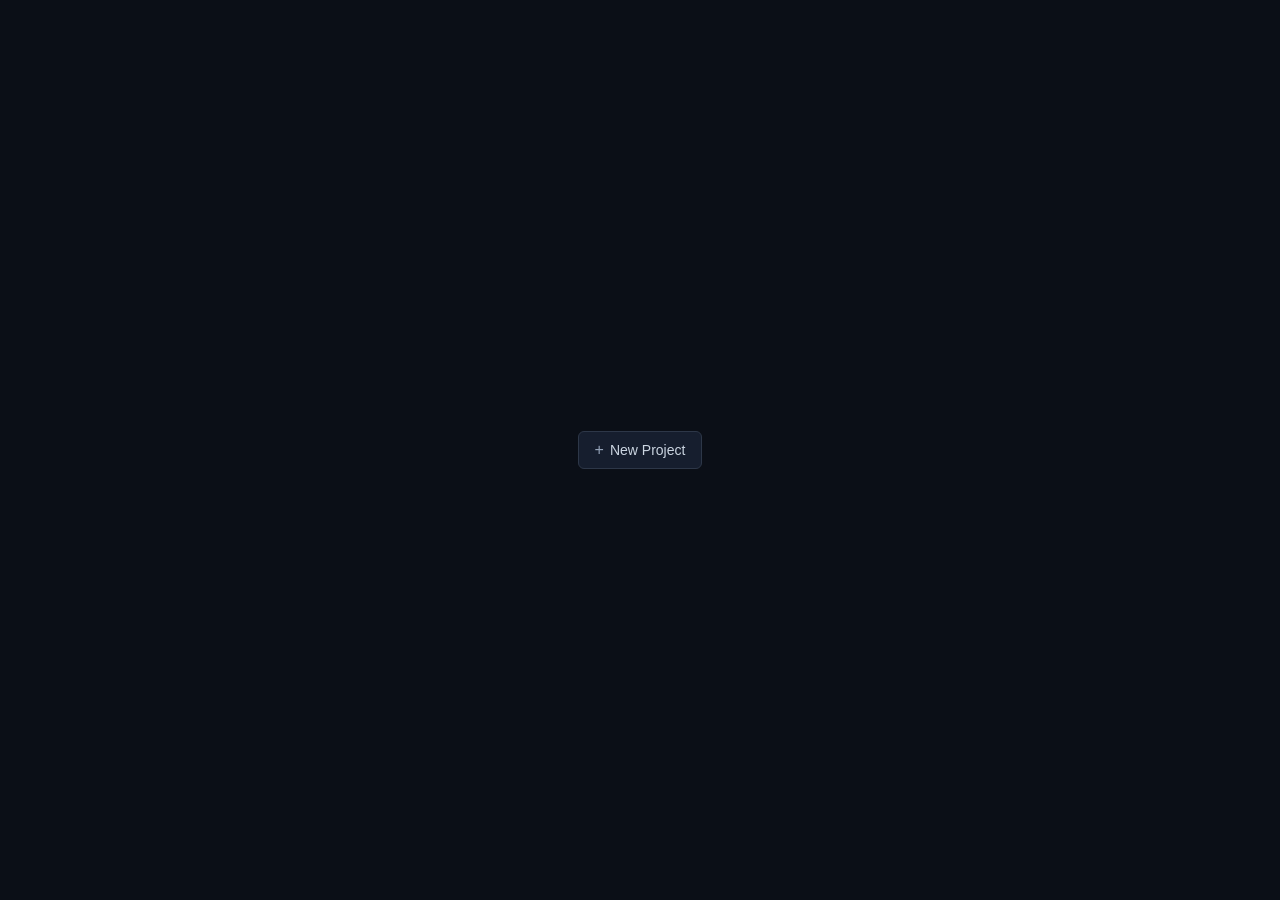
==== Pages/form.html @ 6b3b6cc9 "Created a form.html file, an interactive button that pops up a new window displaying a form for user" ====
<!DOCTYPE html>
<html lang="en">
<head>
  <meta charset="UTF-8" />
  <meta name="viewport" content="width=device-width, initial-scale=1.0"/>
  <title>GridGuard - Subdued UI</title>
  <style>
    body {
      font-family: -apple-system, BlinkMacSystemFont, "Segoe UI", Roboto, sans-serif;
      background-color: #0b0f17;
      color: #e2e8f0;
      display: flex;
      justify-content: center;
      align-items: center;
      height: 100vh;
      margin: 0;
    }

    /* Minimalist Trigger Button */
    .btn-subtle {
      background-color: #161e2e;
      color: #cbd5e1;
      border: 1px solid #2d3748;
      padding: 9px 16px;
      font-size: 14px;
      font-weight: 500;
      border-radius: 6px;
      cursor: pointer;
      display: inline-flex;
      align-items: center;
      gap: 6px;
      transition: all 0.15s ease;
    }

    .btn-subtle:hover {
      background-color: #1f293d;
      border-color: #475569;
      color: #f8fafc;
    }

    .btn-subtle span {
      color: #94a3b8;
      font-size: 16px;
    }
  </style>
</head>
<body>

  <!-- Subtle Trigger Button -->
  <button class="btn-subtle" id="newProjectBtn">
    <span>+</span> New Project
  </button>

  <script>
    document.getElementById('newProjectBtn').addEventListener('click', () => {
      const popupWindow = window.open('', 'NewProjectWindow', 'width=540,height=680,scrollbars=yes');

      const popupContent = `
        <!DOCTYPE html>
        <html lang="en">
        <head>
          <meta charset="UTF-8">
          <title>Add Project</title>
          <style>
            body {
              font-family: -apple-system, BlinkMacSystemFont, "Segoe UI", Roboto, sans-serif;
              background-color: #0f172a;
              color: #cbd5e1;
              padding: 24px;
              margin: 0;
            }
            .header {
              margin-bottom: 20px;
            }
            .header h3 {
              margin: 0;
              font-size: 18px;
              font-weight: 600;
              color: #f8fafc;
            }
            .header p {
              margin: 4px 0 0 0;
              font-size: 13px;
              color: #64748b;
            }
            .form-group {
              margin-bottom: 14px;
            }
            label {
              display: block;
              font-size: 12px;
              font-weight: 500;
              margin-bottom: 5px;
              color: #94a3b8;
              text-transform: uppercase;
              letter-spacing: 0.5px;
            }
            input, select {
              width: 100%;
              padding: 9px 11px;
              border-radius: 6px;
              border: 1px solid #1e293b;
              background-color: #162032;
              color: #e2e8f0;
              box-sizing: border-box;
              font-size: 13.5px;
              transition: border-color 0.15s ease;
            }
            input::placeholder {
              color: #475569;
            }
            input:focus, select:focus {
              outline: none;
              border-color: #38bdf8;
              background-color: #1a263d;
            }
            .form-row {
              display: flex;
              gap: 12px;
            }
            .form-row .form-group {
              flex: 1;
            }
            .read-only-input {
              background-color: #0f172a;
              color: #64748b;
              border-color: #1e293b;
            }
            .actions {
              display: flex;
              justify-content: flex-end;
              gap: 10px;
              margin-top: 24px;
              padding-top: 16px;
              border-top: 1px solid #1e293b;
            }
            .btn-cancel {
              background: none;
              border: 1px solid #334155;
              color: #94a3b8;
              padding: 8px 14px;
              border-radius: 6px;
              font-size: 13px;
              font-weight: 500;
              cursor: pointer;
            }
            .btn-cancel:hover {
              background-color: #1e293b;
              color: #e2e8f0;
            }
            .btn-save {
              background-color: #0284c7;
              border: none;
              color: #ffffff;
              padding: 8px 16px;
              border-radius: 6px;
              font-size: 13px;
              font-weight: 500;
              cursor: pointer;
              transition: background-color 0.15s ease;
            }
            .btn-save:hover {
              background-color: #0369a1;
            }
          </style>
        </head>
        <body>

          <div class="header">
            <h3>Add New Project</h3>
            <p>Enter utility construction details for grid overlap analysis.</p>
          </div>

          <form id="projectForm">
            <div class="form-group">
              <label for="companyName">Company Name</label>
              <input type="text" id="companyName" placeholder="e.g., Florida Power & Light" required>
            </div>

            <div class="form-group">
              <label for="projectName">Project Name</label>
              <input type="text" id="projectName" placeholder="e.g., Substation Alpha Upgrade" required>
            </div>

            <div class="form-row">
              <div class="form-group">
                <label for="projectType">Type</label>
                <select id="projectType" required>
                  <option value="">Select Type</option>
                  <option value="Substation Upgrade">Substation Upgrade</option>
                  <option value="Transmission Line Extension">Transmission Line</option>
                  <option value="Grid Hardening">Grid Hardening</option>
                  <option value="Solar Interconnection">Solar Tie-In</option>
                </select>
              </div>

              <div class="form-group">
                <label for="state">State</label>
                <select id="state" required>
                  <option value="">Select State</option>
                  <option value="FL">Florida (FL)</option>
                  <option value="GA">Georgia (GA)</option>
                  <option value="AL">Alabama (AL)</option>
                  <option value="NC">North Carolina (NC)</option>
                </select>
              </div>
            </div>

            <div class="form-row">
              <div class="form-group">
                <label for="startDate">Start Date</label>
                <input type="date" id="startDate" required>
              </div>

              <div class="form-group">
                <label for="endDate">End Date</label>
                <input type="date" id="endDate" required>
              </div>
            </div>

            <div class="form-group">
              <label for="duration">Calculated Duration</label>
              <input type="text" id="duration" class="read-only-input" placeholder="Select dates above..." readonly>
            </div>

            <div class="actions">
              <button type="button" class="btn-cancel" onclick="window.close()">Cancel</button>
              <button type="submit" class="btn-save">Save Project</button>
            </div>
          </form>

          <script>
            const startInput = document.getElementById('startDate');
            const endInput = document.getElementById('endDate');
            const durationInput = document.getElementById('duration');

            function calculateDuration() {
              if (startInput.value && endInput.value) {
                const start = new Date(startInput.value);
                const end = new Date(endInput.value);
                
                if (end > start) {
                  const months = (end.getFullYear() - start.getFullYear()) * 12 + (end.getMonth() - start.getMonth());
                  durationInput.value = months + (months === 1 ? ' Month' : ' Months');
                } else {
                  durationInput.value = 'Invalid Date Window';
                }
              }
            }

            startInput.addEventListener('change', calculateDuration);
            endInput.addEventListener('change', calculateDuration);

            document.getElementById('projectForm').addEventListener('submit', (e) => {
              e.preventDefault();
              window.close();
            });
          <\/script>

        </body>
        </html>
      `;

      popupWindow.document.open();
      popupWindow.document.write(popupContent);
      popupWindow.document.close();
    });
  </script>

</body>
</html>
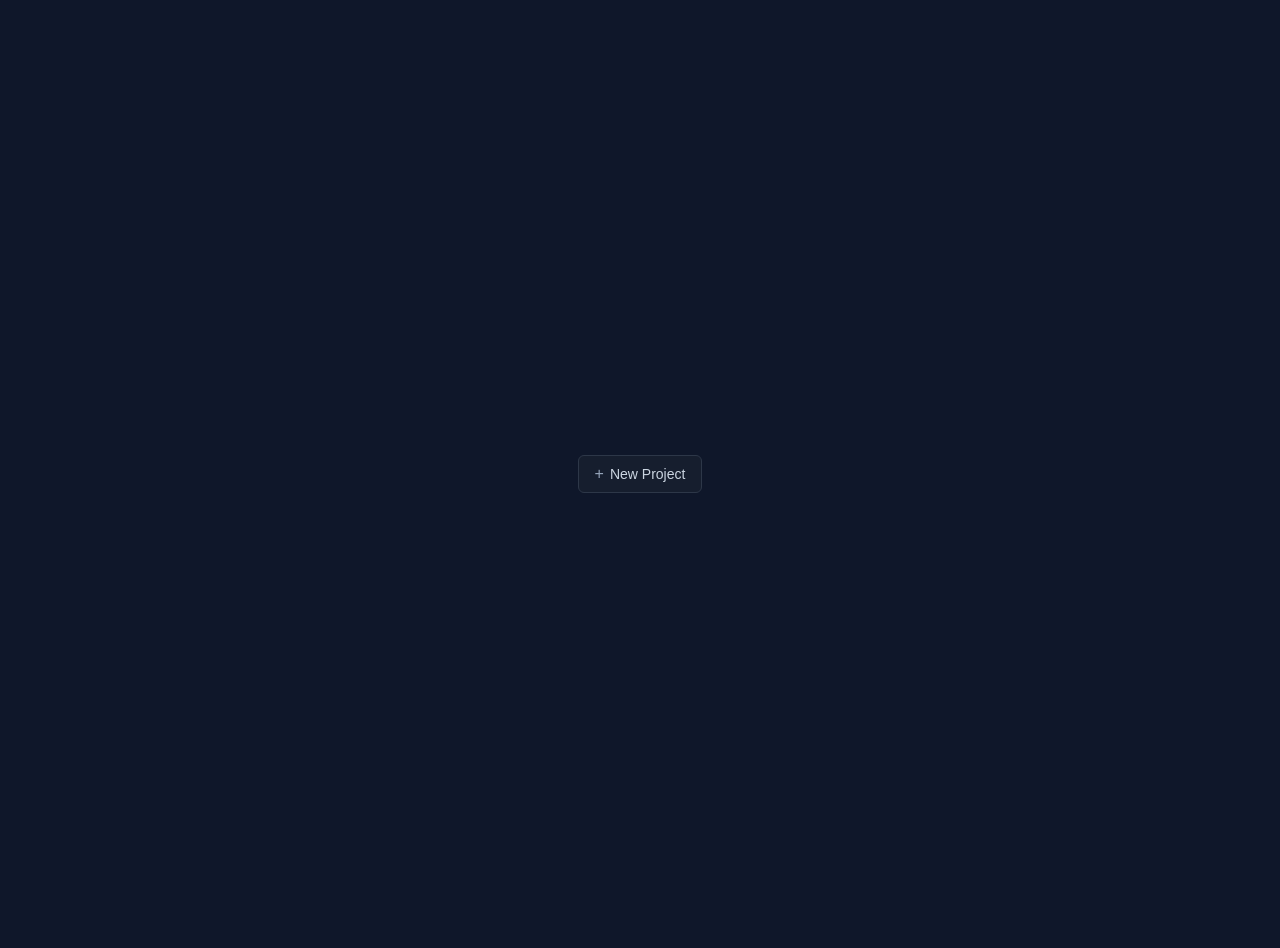
==== commit f576d096: "added form.css and form.js" ====
--- a/Pages/form.html
+++ b/Pages/form.html
@@ -4,45 +4,7 @@
   <meta charset="UTF-8" />
   <meta name="viewport" content="width=device-width, initial-scale=1.0"/>
   <title>GridGuard - Subdued UI</title>
-  <style>
-    body {
-      font-family: -apple-system, BlinkMacSystemFont, "Segoe UI", Roboto, sans-serif;
-      background-color: #0b0f17;
-      color: #e2e8f0;
-      display: flex;
-      justify-content: center;
-      align-items: center;
-      height: 100vh;
-      margin: 0;
-    }
-
-    /* Minimalist Trigger Button */
-    .btn-subtle {
-      background-color: #161e2e;
-      color: #cbd5e1;
-      border: 1px solid #2d3748;
-      padding: 9px 16px;
-      font-size: 14px;
-      font-weight: 500;
-      border-radius: 6px;
-      cursor: pointer;
-      display: inline-flex;
-      align-items: center;
-      gap: 6px;
-      transition: all 0.15s ease;
-    }
-
-    .btn-subtle:hover {
-      background-color: #1f293d;
-      border-color: #475569;
-      color: #f8fafc;
-    }
-
-    .btn-subtle span {
-      color: #94a3b8;
-      font-size: 16px;
-    }
-  </style>
+  <link rel="stylesheet" href="../css/form.css">
 </head>
 <body>
 
@@ -51,221 +13,7 @@
     <span>+</span> New Project
   </button>
 
-  <script>
-    document.getElementById('newProjectBtn').addEventListener('click', () => {
-      const popupWindow = window.open('', 'NewProjectWindow', 'width=540,height=680,scrollbars=yes');
-
-      const popupContent = `
-        <!DOCTYPE html>
-        <html lang="en">
-        <head>
-          <meta charset="UTF-8">
-          <title>Add Project</title>
-          <style>
-            body {
-              font-family: -apple-system, BlinkMacSystemFont, "Segoe UI", Roboto, sans-serif;
-              background-color: #0f172a;
-              color: #cbd5e1;
-              padding: 24px;
-              margin: 0;
-            }
-            .header {
-              margin-bottom: 20px;
-            }
-            .header h3 {
-              margin: 0;
-              font-size: 18px;
-              font-weight: 600;
-              color: #f8fafc;
-            }
-            .header p {
-              margin: 4px 0 0 0;
-              font-size: 13px;
-              color: #64748b;
-            }
-            .form-group {
-              margin-bottom: 14px;
-            }
-            label {
-              display: block;
-              font-size: 12px;
-              font-weight: 500;
-              margin-bottom: 5px;
-              color: #94a3b8;
-              text-transform: uppercase;
-              letter-spacing: 0.5px;
-            }
-            input, select {
-              width: 100%;
-              padding: 9px 11px;
-              border-radius: 6px;
-              border: 1px solid #1e293b;
-              background-color: #162032;
-              color: #e2e8f0;
-              box-sizing: border-box;
-              font-size: 13.5px;
-              transition: border-color 0.15s ease;
-            }
-            input::placeholder {
-              color: #475569;
-            }
-            input:focus, select:focus {
-              outline: none;
-              border-color: #38bdf8;
-              background-color: #1a263d;
-            }
-            .form-row {
-              display: flex;
-              gap: 12px;
-            }
-            .form-row .form-group {
-              flex: 1;
-            }
-            .read-only-input {
-              background-color: #0f172a;
-              color: #64748b;
-              border-color: #1e293b;
-            }
-            .actions {
-              display: flex;
-              justify-content: flex-end;
-              gap: 10px;
-              margin-top: 24px;
-              padding-top: 16px;
-              border-top: 1px solid #1e293b;
-            }
-            .btn-cancel {
-              background: none;
-              border: 1px solid #334155;
-              color: #94a3b8;
-              padding: 8px 14px;
-              border-radius: 6px;
-              font-size: 13px;
-              font-weight: 500;
-              cursor: pointer;
-            }
-            .btn-cancel:hover {
-              background-color: #1e293b;
-              color: #e2e8f0;
-            }
-            .btn-save {
-              background-color: #0284c7;
-              border: none;
-              color: #ffffff;
-              padding: 8px 16px;
-              border-radius: 6px;
-              font-size: 13px;
-              font-weight: 500;
-              cursor: pointer;
-              transition: background-color 0.15s ease;
-            }
-            .btn-save:hover {
-              background-color: #0369a1;
-            }
-          </style>
-        </head>
-        <body>
-
-          <div class="header">
-            <h3>Add New Project</h3>
-            <p>Enter utility construction details for grid overlap analysis.</p>
-          </div>
-
-          <form id="projectForm">
-            <div class="form-group">
-              <label for="companyName">Company Name</label>
-              <input type="text" id="companyName" placeholder="e.g., Florida Power & Light" required>
-            </div>
-
-            <div class="form-group">
-              <label for="projectName">Project Name</label>
-              <input type="text" id="projectName" placeholder="e.g., Substation Alpha Upgrade" required>
-            </div>
-
-            <div class="form-row">
-              <div class="form-group">
-                <label for="projectType">Type</label>
-                <select id="projectType" required>
-                  <option value="">Select Type</option>
-                  <option value="Substation Upgrade">Substation Upgrade</option>
-                  <option value="Transmission Line Extension">Transmission Line</option>
-                  <option value="Grid Hardening">Grid Hardening</option>
-                  <option value="Solar Interconnection">Solar Tie-In</option>
-                </select>
-              </div>
-
-              <div class="form-group">
-                <label for="state">State</label>
-                <select id="state" required>
-                  <option value="">Select State</option>
-                  <option value="FL">Florida (FL)</option>
-                  <option value="GA">Georgia (GA)</option>
-                  <option value="AL">Alabama (AL)</option>
-                  <option value="NC">North Carolina (NC)</option>
-                </select>
-              </div>
-            </div>
-
-            <div class="form-row">
-              <div class="form-group">
-                <label for="startDate">Start Date</label>
-                <input type="date" id="startDate" required>
-              </div>
-
-              <div class="form-group">
-                <label for="endDate">End Date</label>
-                <input type="date" id="endDate" required>
-              </div>
-            </div>
-
-            <div class="form-group">
-              <label for="duration">Calculated Duration</label>
-              <input type="text" id="duration" class="read-only-input" placeholder="Select dates above..." readonly>
-            </div>
-
-            <div class="actions">
-              <button type="button" class="btn-cancel" onclick="window.close()">Cancel</button>
-              <button type="submit" class="btn-save">Save Project</button>
-            </div>
-          </form>
-
-          <script>
-            const startInput = document.getElementById('startDate');
-            const endInput = document.getElementById('endDate');
-            const durationInput = document.getElementById('duration');
-
-            function calculateDuration() {
-              if (startInput.value && endInput.value) {
-                const start = new Date(startInput.value);
-                const end = new Date(endInput.value);
-                
-                if (end > start) {
-                  const months = (end.getFullYear() - start.getFullYear()) * 12 + (end.getMonth() - start.getMonth());
-                  durationInput.value = months + (months === 1 ? ' Month' : ' Months');
-                } else {
-                  durationInput.value = 'Invalid Date Window';
-                }
-              }
-            }
-
-            startInput.addEventListener('change', calculateDuration);
-            endInput.addEventListener('change', calculateDuration);
-
-            document.getElementById('projectForm').addEventListener('submit', (e) => {
-              e.preventDefault();
-              window.close();
-            });
-          <\/script>
-
-        </body>
-        </html>
-      `;
-
-      popupWindow.document.open();
-      popupWindow.document.write(popupContent);
-      popupWindow.document.close();
-    });
-  </script>
+  <script src="js/form.js" defer></script>
 
 </body>
 </html>
--- a/css/form.css
+++ b/css/form.css
@@ -0,0 +1,137 @@
+body {
+  font-family: -apple-system, BlinkMacSystemFont, "Segoe UI", Roboto, sans-serif;
+  background-color: #0b0f17;
+  color: #e2e8f0;
+  display: flex;
+  justify-content: center;
+  align-items: center;
+  height: 100vh;
+  margin: 0;
+}
+
+/* Minimalist Trigger Button */
+.btn-subtle {
+  background-color: #161e2e;
+  color: #cbd5e1;
+  border: 1px solid #2d3748;
+  padding: 9px 16px;
+  font-size: 14px;
+  font-weight: 500;
+  border-radius: 6px;
+  cursor: pointer;
+  display: inline-flex;
+  align-items: center;
+  gap: 6px;
+  transition: all 0.15s ease;
+}
+
+.btn-subtle:hover {
+  background-color: #1f293d;
+  border-color: #475569;
+  color: #f8fafc;
+}
+
+.btn-subtle span {
+  color: #94a3b8;
+  font-size: 16px;
+}
+body {
+  font-family: -apple-system, BlinkMacSystemFont, "Segoe UI", Roboto, sans-serif;
+  background-color: #0f172a;
+  color: #cbd5e1;
+  padding: 24px;
+  margin: 0;
+}
+.header {
+  margin-bottom: 20px;
+}
+.header h3 {
+  margin: 0;
+  font-size: 18px;
+  font-weight: 600;
+  color: #f8fafc;
+}
+.header p {
+  margin: 4px 0 0 0;
+  font-size: 13px;
+  color: #64748b;
+}
+.form-group {
+  margin-bottom: 14px;
+}
+label {
+  display: block;
+  font-size: 12px;
+  font-weight: 500;
+  margin-bottom: 5px;
+  color: #94a3b8;
+  text-transform: uppercase;
+  letter-spacing: 0.5px;
+}
+input, select {
+  width: 100%;
+  padding: 9px 11px;
+  border-radius: 6px;
+  border: 1px solid #1e293b;
+  background-color: #162032;
+  color: #e2e8f0;
+  box-sizing: border-box;
+  font-size: 13.5px;
+  transition: border-color 0.15s ease;
+}
+input::placeholder {
+  color: #475569;
+}
+input:focus, select:focus {
+  outline: none;
+  border-color: #38bdf8;
+  background-color: #1a263d;
+}
+.form-row {
+  display: flex;
+  gap: 12px;
+}
+.form-row .form-group {
+  flex: 1;
+}
+.read-only-input {
+  background-color: #0f172a;
+  color: #64748b;
+  border-color: #1e293b;
+}
+.actions {
+  display: flex;
+  justify-content: flex-end;
+  gap: 10px;
+  margin-top: 24px;
+  padding-top: 16px;
+  border-top: 1px solid #1e293b;
+}
+.btn-cancel {
+  background: none;
+  border: 1px solid #334155;
+  color: #94a3b8;
+  padding: 8px 14px;
+  border-radius: 6px;
+  font-size: 13px;
+  font-weight: 500;
+  cursor: pointer;
+}
+.btn-cancel:hover {
+  background-color: #1e293b;
+  color: #e2e8f0;
+}
+.btn-save {
+  background-color: #0284c7;
+  border: none;
+  color: #ffffff;
+  padding: 8px 16px;
+  border-radius: 6px;
+  font-size: 13px;
+  font-weight: 500;
+  cursor: pointer;
+  transition: background-color 0.15s ease;
+}
+.btn-save:hover {
+  background-color: #0369a1;
+}
